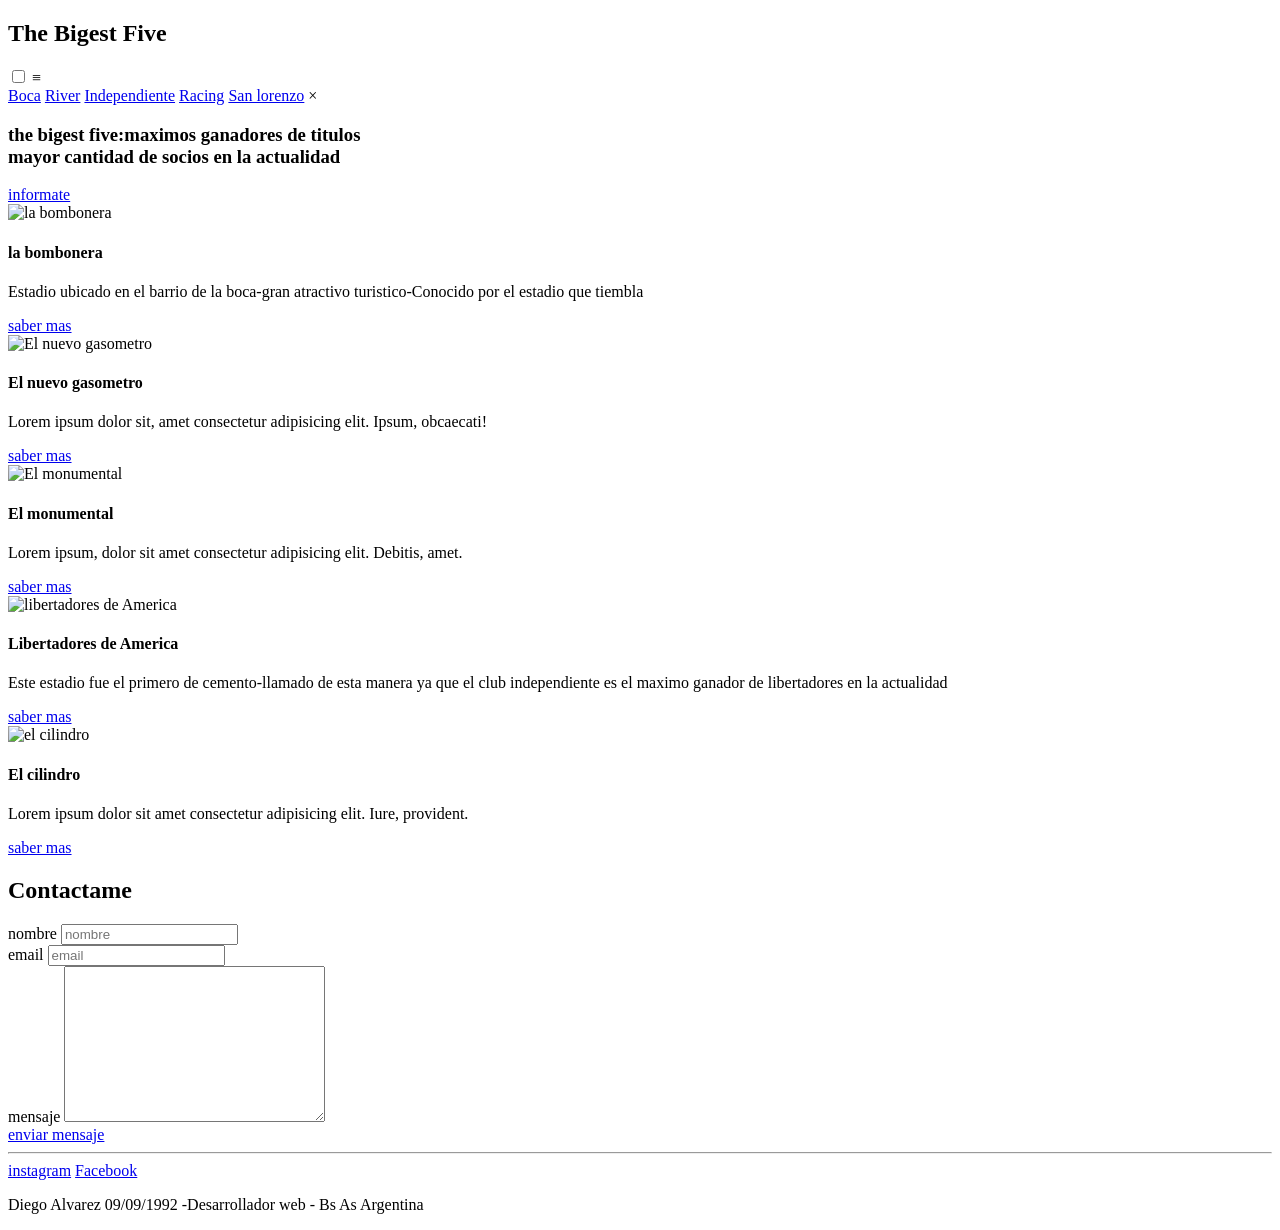
==== index.html @ 92173216 "initial-commit" ====
<!DOCTYPE html>
<html lang="en">
<head>
    <meta charset="UTF-8">
    <meta http-equiv="X-UA-Compatible" content="IE=edge">
    <meta name="viewport" content="width=device-width, initial-scale=1.0">
    <!--link a mi css-->
    <link rel="stylesheet" href="../TRABAJO-01/carpetacss/hinchada.css">
   <!--titulo de mi pagina-->
    <title>the bigest five</title>
</head>
<body>
    <header>
        <h2 class="logo">The Bigest Five</h2>
        <input type="checkbox" id="check">
        <label for="check" class="mostrar-menu">
            &#8801
        </label>
    <nav class="menu">
        <a href="../TRABAJO-01/pages/boca.html">Boca</a>
        <a href="../TRABAJO-01/pages/river.html">River</a>
        <a href="../TRABAJO-01/pages/independiente.html">Independiente</a>
        <a href="../TRABAJO-01/pages/racingclub.html">Racing</a>
        <a href="../TRABAJO-01/pages/sanlorenzo.html">San lorenzo</a>
        <label for="check" class="esconder-menu">
          &#215  
        </label>
    </nav>
</header> 
<section id="banner">
    <div class="contenido-banner">
      <h3><span>the bigest five:</span>maximos ganadores de titulos <br>mayor cantidad de socios en la actualidad</h3>  
      <a href="https://www.clarin.com/deportes/futbol/nacio-apodo-grandes-futbol-argentino_0_HJ7PFsPwb.html" class="boton-empezar">informate</a>
    </div>
    <main>
</section>
<section id="estadios">
    <div>
<img src="./imagenes/00026978732.jpg" alt="la bombonera">
<h4>la bombonera</h4>
<p>Estadio ubicado en el barrio de la boca-gran atractivo turistico-Conocido por el estadio que tiembla</p>
<a href="https://bocajuniors.com.ar/el-club/la-bombonera" class="boton-saber-mas">saber mas</a>
</div>
<div>
    <img src="./imagenes/el nuevo gasometro2.jpg" alt="El nuevo gasometro">
    <h4>El nuevo gasometro</h4>
    <p>Lorem ipsum dolor sit, amet consectetur adipisicing elit. Ipsum, obcaecati!</p>
    <a href="https://sanlorenzo.com.ar/club/nuevo-gasometro" class="boton-saber-mas">saber mas</a>
    </div> 
     <div>
        <img src="./imagenes/el monumental2.jpg" alt="El monumental">
        <h4>El monumental</h4>
        <p>Lorem ipsum, dolor sit amet consectetur adipisicing elit. Debitis, amet.</p>
        <a href="https://www.cariverplate.com.ar/el-monumental" class="boton-saber-mas">saber mas</a>
        </div> 
         <div>
            <img src="./imagenes/libertadores de america2.jpg" alt="libertadores de America">
            <h4>Libertadores de America</h4>
            <p>Este estadio fue el primero de cemento-llamado de esta manera ya que el club independiente es el maximo ganador de libertadores en la actualidad</p>
            <a href="https://www.clubaindependiente.com.ar/institucion/estadio" class="boton-saber-mas">saber mas</a>
            </div>  
            <div>
                <img src="./imagenes/el cilindro2.jpg" alt="el cilindro">
                <h4>El cilindro</h4>
                <p>Lorem ipsum dolor sit amet consectetur adipisicing elit. Iure, provident.</p>
                <a href="https://barrabrava.net/estadio/el-cilindro/" class="boton-saber-mas">saber mas</a>
                </div>

</section>
<section id="contacto">
    <h2> Contactame </h2>
    <form action="#">
        <div class="datos-form">
        <div class="nombre">
         <label for="nombre">nombre</label>   
         <input type="text" name="nombre" id="nombre" placeholder="nombre">
        </div>    
            <div class="email">
                <label for="email">email</label>   
                <input type="email" name="email" id="email" placeholder="email">
        </div>
        <div class="mensaje">
            <label for="mensaje">mensaje</label>   
            <textarea name="mensaje" id="mensaje" cols="30" rows="10" placeholder="mensaje">
            </textarea>
            <div class="botom-formulario">
                <a href="#" class="boton-saber-mas">enviar mensaje</a>
            </div>
        </div>
        </div>
    </form>
        </div>
</section>
</main>
<hr>
<footer>
    <a href="https://www.instagram.com/diegolaaaa/">instagram</a>
    <a href="https://www.facebook.com/people/Diego-Alvarez/100009581434129/">Facebook</a>
    <p>Diego Alvarez 09/09/1992 -Desarrollador web - Bs As Argentina</p>
</footer>
</body>
</html>
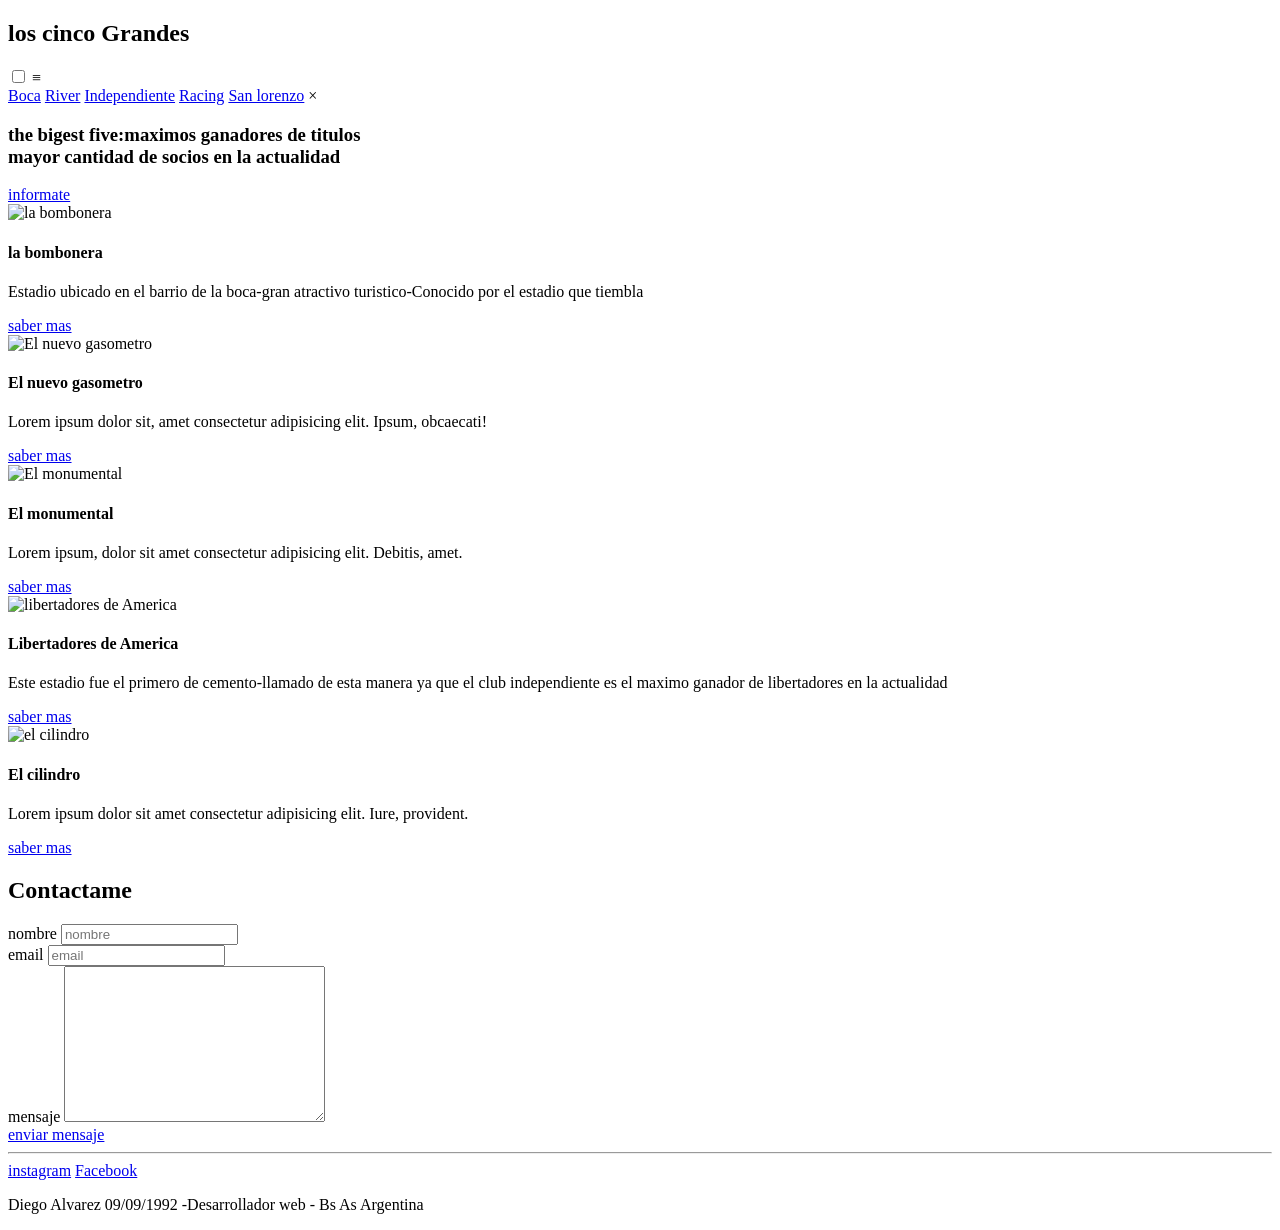
==== commit e3da1f45: "segundo commit con mods de texto" ====
--- a/index.html
+++ b/index.html
@@ -11,7 +11,7 @@
 </head>
 <body>
     <header>
-        <h2 class="logo">The Bigest Five</h2>
+        <h2 class="logo">los cinco Grandes </h2>
         <input type="checkbox" id="check">
         <label for="check" class="mostrar-menu">
             &#8801
